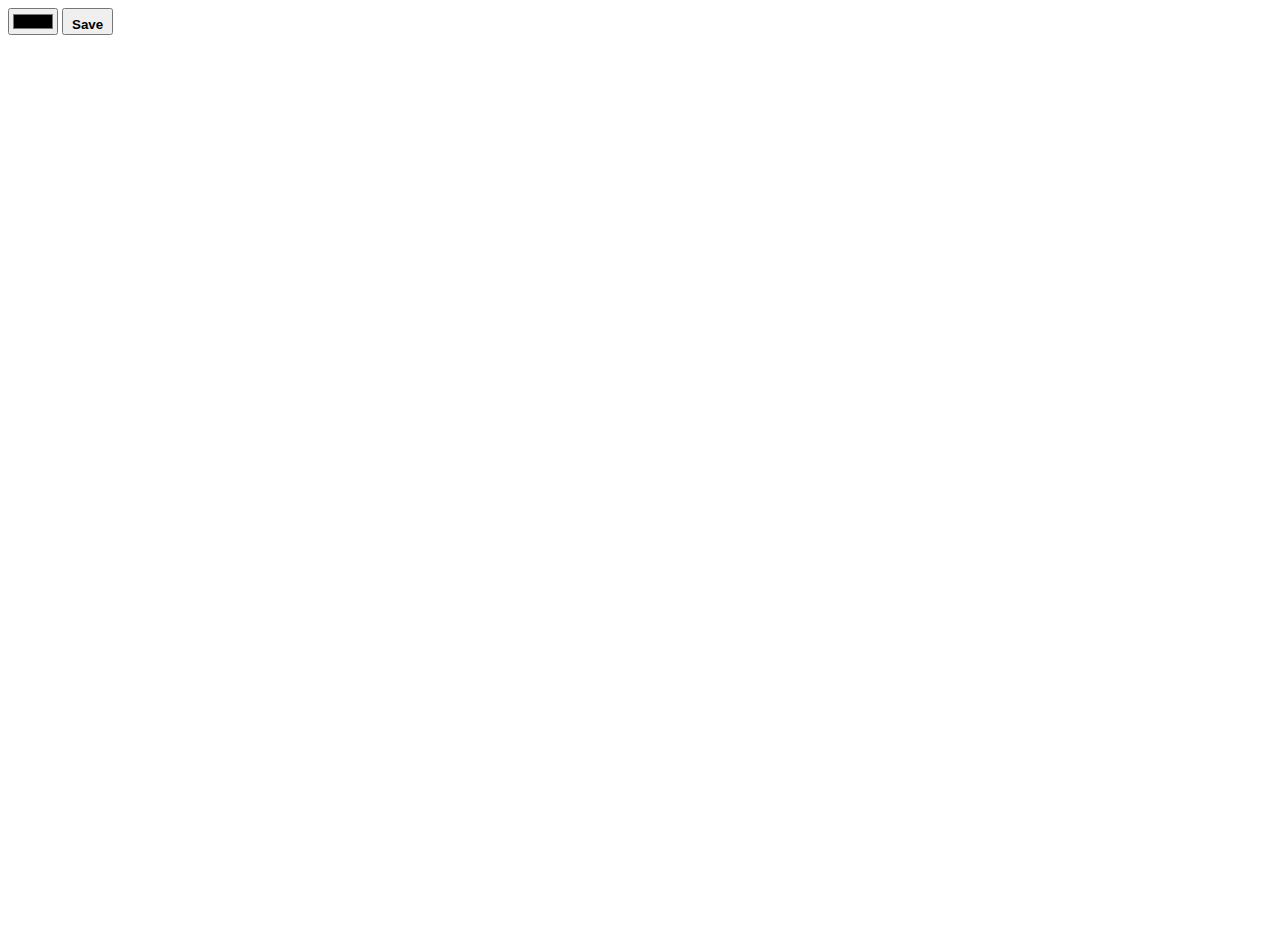
==== paint.html @ 2c7fb924 "Add files via upload" ====
<!DOCTYPE html>
<html lang="en">
<head>
    <meta charset="UTF-8">
    <meta http-equiv="X-UA-Compatible" content="IE=edge">
    <meta name="viewport" content="width=device-width, initial-scale=1.0">
    <title>Document</title>
    <style>
        body {
            width: 90vw;
            height: 100vh;
        }

        button {
            padding-left: 8px;
            padding-right: 8px;
            padding-top: 7px;
            font-weight: bold;
        }
    </style>
</head>
<body>
    <input placeholder="enter hex color" type="color" name="paint" id="hex">
    <button onclick="">Save</button>
    <canvas id="draw"></canvas>
    <script src="paint.js"></script>
</body>
</html>
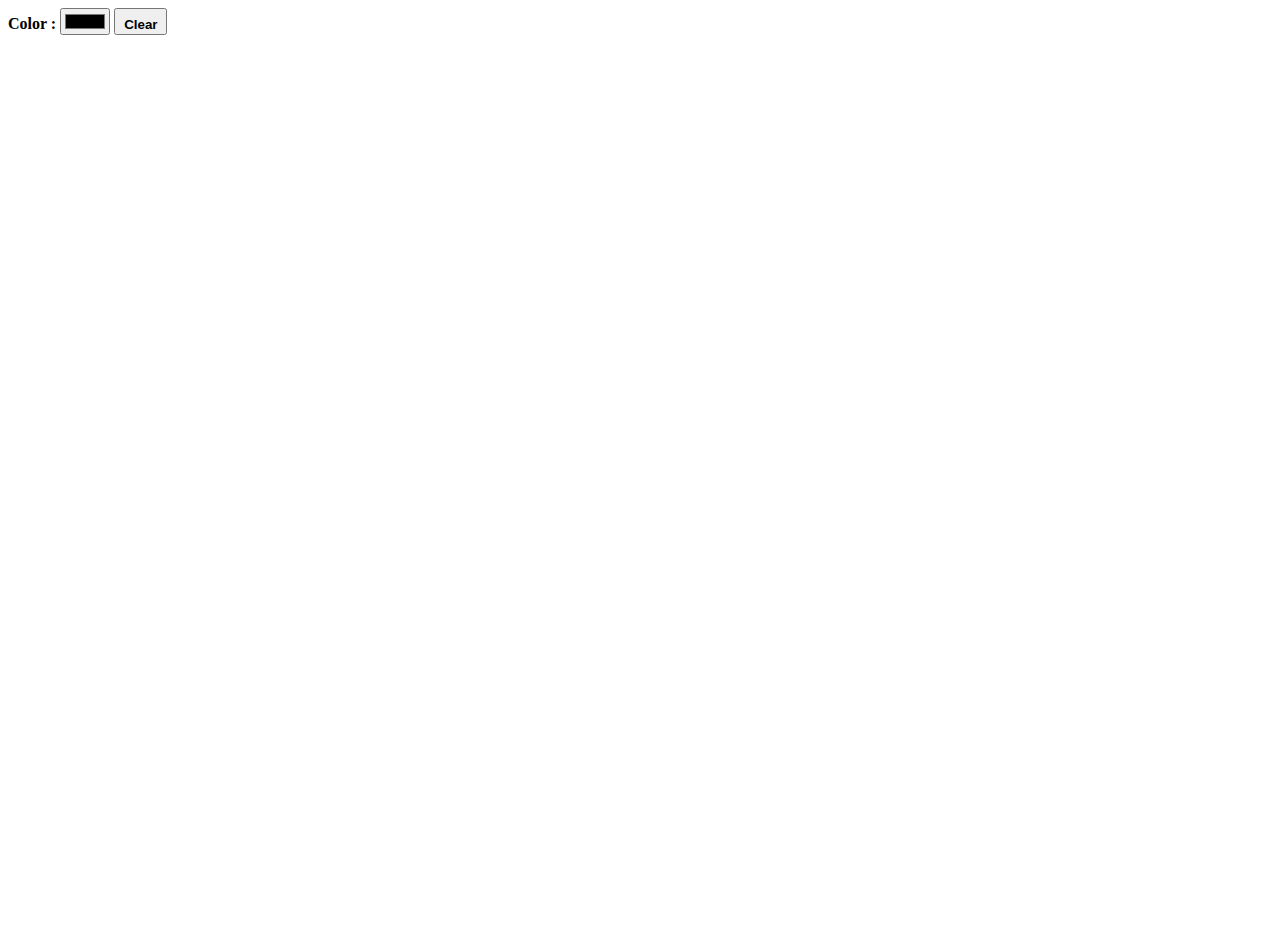
==== commit f0c7ae28: "Update paint.html" ====
--- a/paint.html
+++ b/paint.html
@@ -20,9 +20,10 @@
     </style>
 </head>
 <body>
-    <input placeholder="enter hex color" type="color" name="paint" id="hex">
-    <button onclick="">Save</button>
+    <b>Color : </b><input type="color" name="paint" id="hex">
+    <!-- <button onclick="">Save</button> -->
+    <button style="text-align: center;" onclick="clearCanvas()">Clear</button>
     <canvas id="draw"></canvas>
     <script src="paint.js"></script>
 </body>
-</html>+</html>
